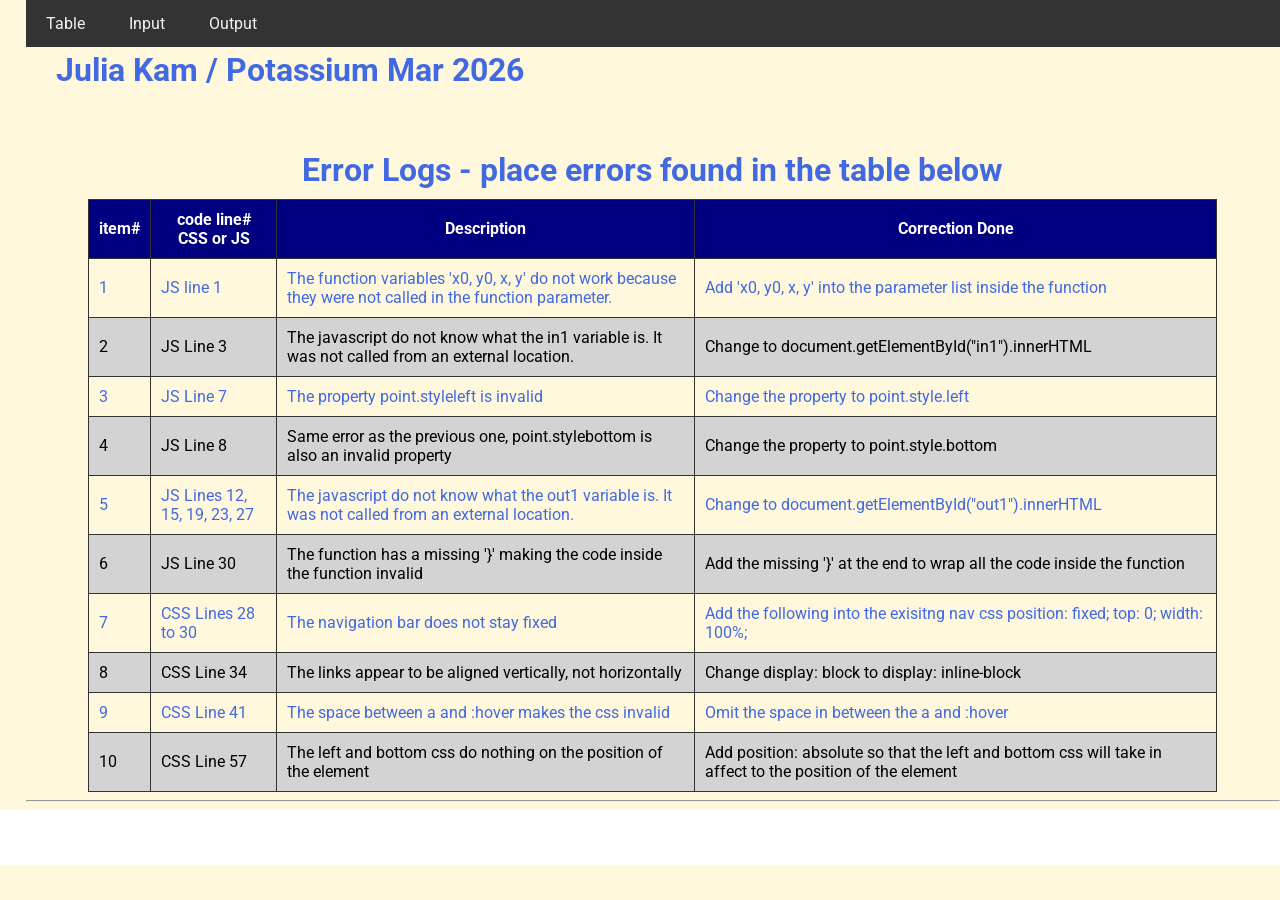
==== errorlogs.html @ dd2db941 "3/4 3rd Graded done, just need tio fix connections" ====
<!DOCTYPE html>
<html>
<head>
  <meta charset="utf-8">
  <meta name="viewport" content="width=device-width">
  <meta name="author" content="Julia Kam">
  <meta name="description" content="testing and debugging">
  <meta name="keywords" content="testing and debugging">
  <title>CS3 </title>
  <link href="style.css" rel="stylesheet" type="text/css" />
  <link rel="preconnect" href="https://fonts.googleapis.com">
  <link rel="preconnect" href="https://fonts.gstatic.com" crossorigin>
  <link href="https://fonts.googleapis.com/css2?family=Open+Sans&family=Poppins:wght@300&family=Roboto&display=swap" rel="stylesheet">
  <link rel="icon" type="image/x-icon" href="images/favicon.ico">

  <style>
    tr:nth-child(1) ~ tr:nth-child(odd) {
      background-color: lightgray;
      color: black;
    }
    td, th {
      padding: 10px;
    }
    table {
      width: 90%;
      margin: 0 auto;
    }
    caption {
      font-size: 2em;
      font-weight: bold;
      padding: 10px;
    }
    
  </style>
</head>

<body>
  <header>
    <nav>
      <a href="index.html#start">Table</a>
      <a href="index.html#input">Input</a>
      <a href="index.html#output">Output</a>
    </nav>
    
    <h1 style="padding: 30px"> Julia Kam / Potassium Mar 2026 </h1>
  </header>

  <section id="table">
    <table> 
      <caption> Error Logs - place errors found in the table below</caption>
      <tr class="rColor">
        <th> item# </th> 
        <th> code line#<br/>CSS or JS </th> 
        <th> Description</th>
        <th> Correction Done</th>
      </tr>
      <tr>
        <td> 1 </td> 
        <td> JS line 1 </td> 
        <td> The function variables 'x0, y0, x, y' do not work because they were not called in the function parameter.</td>
        <td> Add 'x0, y0, x, y' into the parameter list inside the function </td>
      </tr>
      <tr>
        <td> 2 </td> 
        <td> JS Line 3 </td> 
        <td> The javascript do not know what the in1 variable is. It was not called from an external location. </td>
        <td> Change to document.getElementById("in1").innerHTML</td>
      </tr>
      <tr>
        <td> 3 </td> 
        <td> JS Line 7</td> 
        <td> The property point.styleleft is invalid</td>
        <td> Change the property to point.style.left</td>
      </tr>
      <tr>
        <td> 4 </td> 
        <td> JS Line 8</td> 
        <td> Same error as the previous one, point.stylebottom is also an invalid property</td>
        <td> Change the property to point.style.bottom</td>
      </tr>
      <tr>
        <td> 5 </td> 
        <td> JS Lines 12, 15, 19, 23, 27</td> 
        <td> The javascript do not know what the out1 variable is. It was not called from an external location.</td>
        <td> Change to document.getElementById("out1").innerHTML</td>
      </tr>
      <tr>
        <td> 6 </td> 
        <td> JS Line 30 </td> 
        <td> The function has a missing '}' making the code inside the function invalid</td>
        <td> Add the missing '}' at the end to wrap all the code inside the function</td>
      </tr>
      <tr>
        <td> 7 </td> 
        <td> CSS Lines 28 to 30 </td> 
        <td> The navigation bar does not stay fixed</td>
        <td> Add the following into the exisitng nav css
              position: fixed; 
              top: 0; 
              width: 100%;
            </td>
      </tr>
      <tr>
        <td> 8 </td> 
        <td> CSS Line 34 </td> 
        <td> The links appear to be aligned vertically, not horizontally</td>
        <td> Change display: block to display: inline-block</td>
      </tr>
      <tr>
        <td> 9 </td> 
        <td> CSS Line 41 </td> 
        <td> The space between a and :hover makes the css invalid</td>
        <td> Omit the space in between the a and :hover</td>
      </tr>
      <tr>
        <td> 10 </td> 
        <td> CSS Line 57 </td> 
        <td> The left and bottom css do nothing on the position of the element</td>
        <td> Add position: absolute so that the left and bottom css will take in affect to the position of the element</td>
      </tr>
     
    </table>
    <hr>
  </section>
  
   
  <!--- anchors for socmed site are done with image sprites -->
  <footer>
    <a href="https://facebook.com"> 
    <div class="icon facebook"></div>
    </a>
    <a href="https://twitter.com">
    <div class="icon twitter"></div>
    </a>
    <a href="https://github.com">
    <div class="icon github"></div>
    </a>
  </footer>
 
</body>

</html>
---- style.css ----
html {
  height: 100%;
  width: 100%;
}

body{
  font-family: 'Open Sans', sans-serif;
  font-family: 'Poppins', sans-serif;
  font-family: 'Roboto', sans-serif;
  background-color: cornsilk;
  color:royalblue;
  padding: 0;
  margin: 0;
}

section, header {
  padding-left: 2%;
}

/*---- CSS to control the navigation bar --- 
Requirements for the navigation:
- Navigation should all be on one line only and located on the first line of the browser and will not scroll with the rest of the content.  
- There should also a hover effect on each of the links to change background and foreground color.
*/
nav {
    width: 100%;
    background-color: #333;
    position: fixed; /*Error 7*/
    top: 0; 
    width: 100%;
}

nav a {
    display: inline-block; /*Error 8*/
    color: #f2f2f2;
    text-align: center;
    padding: 14px 20px;
    text-decoration: none;
}

nav a:hover { /*Error 9*/
    background-color: #ddd;
    color: black;
}

/*------ to control coordinatePlane, the location of the small red box  --------*/
#coordinatePlane {
    position: relative;
    height: 400px;
    width: 400px;
    border: 1px solid black;
}
.point {
    height: 10px;
    width: 10px;
    background-color: red;
    position: absolute; /*Error 10*/
}
.axis {
    position: absolute;
    background-color: black;
}

#xAxis {
    left: 0;
    top: 200px;
    width: 100%;
    height: 1px;
}
#yAxis {
    left: 200px;
    bottom: 0;
    width: 1px;
    height: 100%;
}

/* ----- CSS properties for footer tag to display socmed icons facebook, twitter and github using sprites ---
- Discover how to use image sprites to make this work
*/
footer {
    width: 100%;
    background-color: white;
    color: #333;
    text-align: center;
    padding: 10px 0;
}
footer a {
  text-decoration: none;
}

.icon {
    width: 32px;
    height: 32px;
    display: inline-block;
    background: url('sprites.png') no-repeat;
}
.facebook {
    background-position: -226px -129px;
}
.twitter {
    background-position: -340px -129px;
}
.github {
    background-position: -456px -129px;
}

.facebook:hover {
  background-position: -226px -55px;
}
.twitter:hover {
  background-position: -340px -54px;
}
.github:hover {
  background-position: -456px -54px;
}

/* --- CSS for documenting process in the table in the errorlogs.html --*/
table{
  border-collapse: collapse;
}

th, td, tr{
  padding: 5px;
  border: 1px solid #333;  
}

.rColor {
  background-color: navy;
  color: white;
}
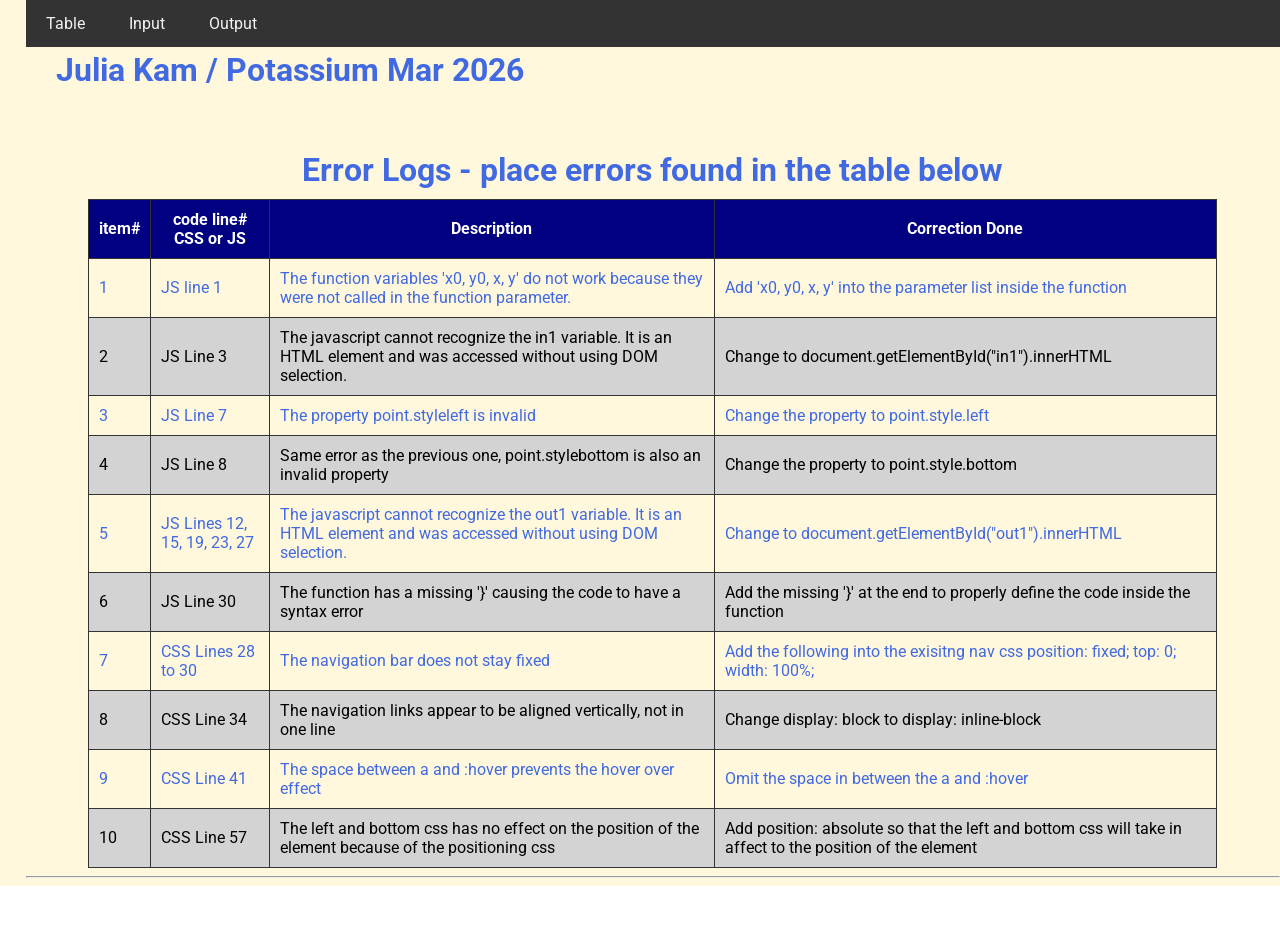
==== commit af58a29a: "words" ====
--- a/errorlogs.html
+++ b/errorlogs.html
@@ -63,7 +63,7 @@
       <tr>
         <td> 2 </td> 
         <td> JS Line 3 </td> 
-        <td> The javascript do not know what the in1 variable is. It was not called from an external location. </td>
+        <td> The javascript cannot recognize the in1 variable. It is an HTML element and was accessed without using DOM selection. </td>
         <td> Change to document.getElementById("in1").innerHTML</td>
       </tr>
       <tr>
@@ -81,14 +81,14 @@
       <tr>
         <td> 5 </td> 
         <td> JS Lines 12, 15, 19, 23, 27</td> 
-        <td> The javascript do not know what the out1 variable is. It was not called from an external location.</td>
+        <td> The javascript cannot recognize the out1 variable. It is an HTML element and was accessed without using DOM selection.</td>
         <td> Change to document.getElementById("out1").innerHTML</td>
       </tr>
       <tr>
         <td> 6 </td> 
         <td> JS Line 30 </td> 
-        <td> The function has a missing '}' making the code inside the function invalid</td>
-        <td> Add the missing '}' at the end to wrap all the code inside the function</td>
+        <td> The function has a missing '}' causing the code to have a syntax error</td>
+        <td> Add the missing '}' at the end to properly define the code inside the function</td>
       </tr>
       <tr>
         <td> 7 </td> 
@@ -103,19 +103,19 @@
       <tr>
         <td> 8 </td> 
         <td> CSS Line 34 </td> 
-        <td> The links appear to be aligned vertically, not horizontally</td>
+        <td> The navigation links appear to be aligned vertically, not in one line</td>
         <td> Change display: block to display: inline-block</td>
       </tr>
       <tr>
         <td> 9 </td> 
         <td> CSS Line 41 </td> 
-        <td> The space between a and :hover makes the css invalid</td>
+        <td> The space between a and :hover prevents the hover over effect</td>
         <td> Omit the space in between the a and :hover</td>
       </tr>
       <tr>
         <td> 10 </td> 
         <td> CSS Line 57 </td> 
-        <td> The left and bottom css do nothing on the position of the element</td>
+        <td> The left and bottom css has no effect on the position of the element because of the positioning css</td>
         <td> Add position: absolute so that the left and bottom css will take in affect to the position of the element</td>
       </tr>
      
